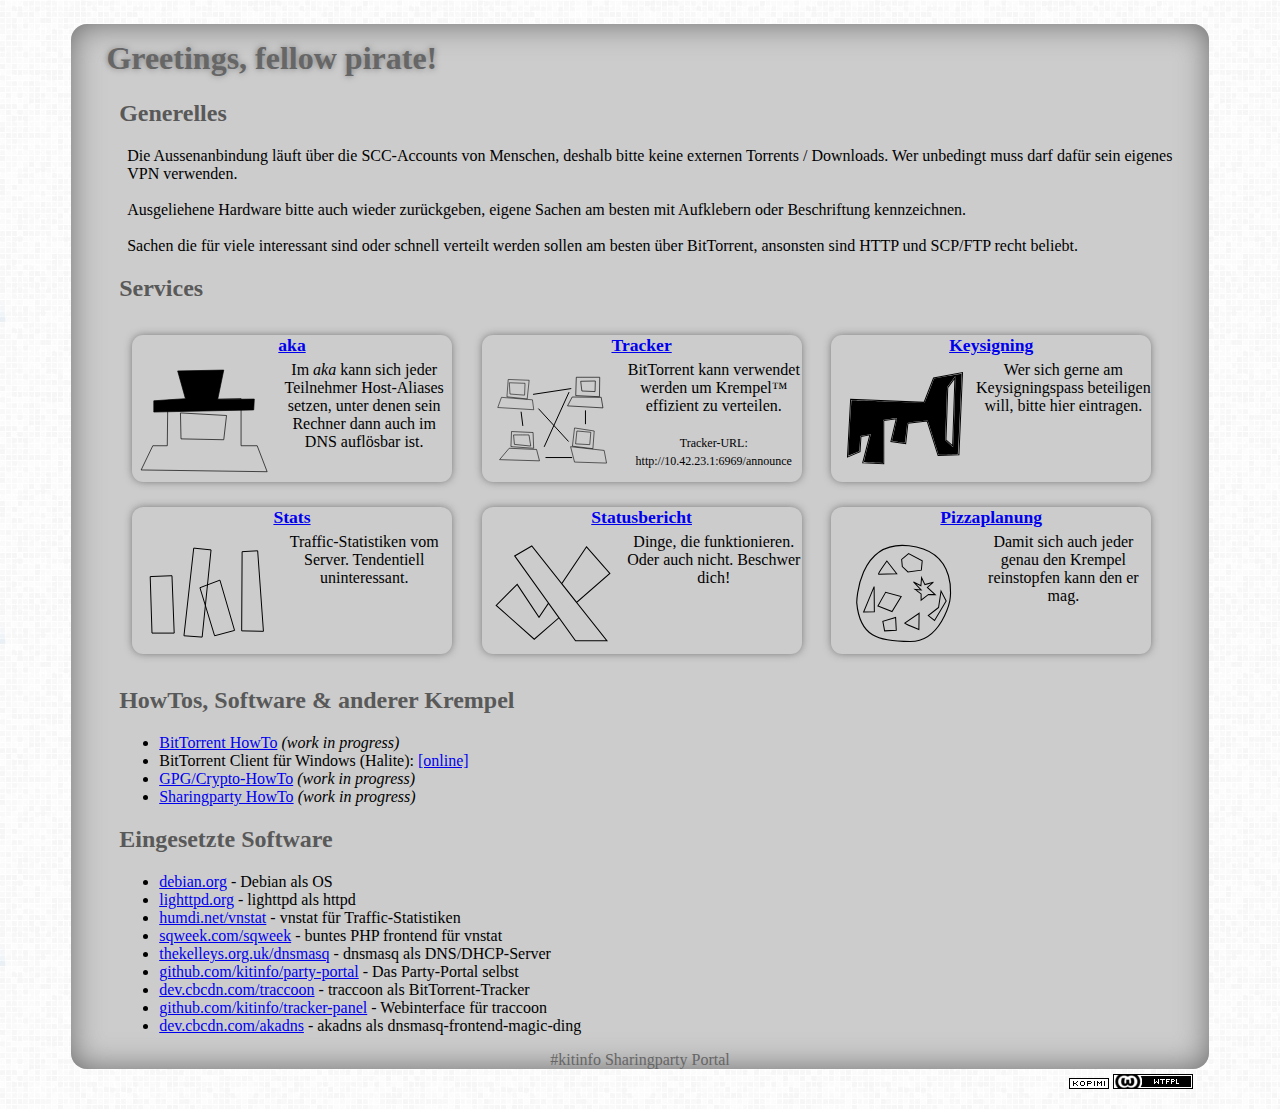
==== index.htm @ 0a174f78 "keysigning service icon" ====
﻿<!DOCTYPE html PUBLIC "-//W3C//DTD XHTML 1.1//EN" "http://www.w3.org/TR/xhtml11/DTD/xhtml11.dtd">
<!--
This program is free software. It comes without any warranty, to
the extent permitted by applicable law. You can redistribute it
and/or modify it under the terms of the Do What The Fuck You Want
To Public License, Version 2, as published by Sam Hocevar and
reproduced below.

DO WHAT THE FUCK YOU WANT TO PUBLIC LICENSE
Version 2, December 2004

Copyright (C) 2004 Sam Hocevar <sam@hocevar.net>

        Everyone is permitted to copy and distribute verbatim or modified
        copies of this license document, and changing it is allowed as long
        as the name is changed.

DO WHAT THE FUCK YOU WANT TO PUBLIC LICENSE
TERMS AND CONDITIONS FOR COPYING, DISTRIBUTION AND MODIFICATION

        0. You just DO WHAT THE FUCK YOU WANT TO.
-->

<html xmlns="http://www.w3.org/1999/xhtml">
	<head>
		<title>Piratenportal</title>
		<link rel="icon" href="static/favicon.ico" type="image/x-icon" />
		<link rel="shortcut icon" href="static/favicon.ico" type="image/x-icon" />
		<link rel="stylesheet" type="text/css" href="static/piracy.css" />
		<meta name="robots" content="noindex,nofollow" />
		<!-- Background pattern provided by subtlepatterns.com -->
	</head>
	<body>
		<div id="center-wrap">
			<div id="content-wrap">
				<div id="content-title">
					<h1>Greetings, fellow pirate!</h1>
				</div>
				<div id="content-main">
					<div>
						<h2>Generelles</h2>
						<div class="section-padding">
							Die Aussenanbindung läuft über die SCC-Accounts von Menschen, deshalb
							bitte keine externen Torrents / Downloads. Wer unbedingt muss darf dafür sein eigenes
							VPN verwenden.
							<br/><br/>
							Ausgeliehene Hardware bitte auch wieder zurückgeben, eigene Sachen am besten mit Aufklebern oder Beschriftung
							kennzeichnen.
							<br/><br/>
							Sachen die für viele interessant sind oder schnell verteilt werden sollen am besten
							über BitTorrent, ansonsten sind HTTP und SCP/FTP recht beliebt.
						</div>
					</div>
					
					<div class="services">
						<h2>Services</h2>
						<div class="service-box">
							<h3><a href="aka/">aka</a></h3>
							<img src="static/aka.svg" alt="akadns" />
							Im <em>aka</em> kann sich jeder Teilnehmer Host-Aliases setzen, 
							unter denen sein Rechner dann auch im DNS auflösbar ist.
						</div>
						
						<div class="service-box">
							<h3><a href="tracker/">Tracker</a></h3>
							<img src="static/tracker.svg" alt="BitTorrent-Tracker" />
							BitTorrent kann verwendet werden um Krempel™ effizient zu verteilen.<br/><br/>
							<span style="font-size:75%;">Tracker-URL:<br/>http://10.42.23.1:6969/announce</span>
						</div>
						
						<div class="service-box">
							<h3><a href="keysigning/">Keysigning</a></h3>
							<img src="static/keysign.svg" alt="Keysigning Party Panel" />
							Wer sich gerne am Keysigningspass beteiligen will, bitte hier eintragen.
						</div>
						
						<div class="service-box">
							<h3><a href="stats/">Stats</a></h3>
							<img src="static/stats.svg" alt="Statistiken" />
							Traffic-Statistiken vom Server. Tendentiell uninteressant.
						</div>

						<div class="service-box">
							<h3><a href="/service-status">Statusbericht</a></h3>
							<img src="static/status.svg" alt="Statusbericht" />
							Dinge, die funktionieren. Oder auch nicht. Beschwer dich!
						</div>

						<div class="service-box">
							<h3><a href="/pizza-planner">Pizzaplanung</a></h3>
							<img src="static/pizza.svg" alt="Pizza" />
							Damit sich auch jeder genau den Krempel reinstopfen kann den er mag.
						</div>
					</div>
					
					<div>
						<h2>HowTos, Software &amp; anderer Krempel</h2>
						<ul>
							<li><a href="howto-torrent/">BitTorrent HowTo</a> <em>(work in progress)</em></li>
							<li>
								BitTorrent Client für Windows (Halite): 
								<a href="http://www.binarynotions.com/halite-bittorrent-client/">[online]</a>
							</li>
							<li><a href="howto-crypto/">GPG/Crypto-HowTo</a> <em>(work in progress)</em></li>
							<li><a href="howto-party/">Sharingparty HowTo</a> <em>(work in progress)</em></li>
						</ul>
						<h2>Eingesetzte Software</h2>
						<ul>
							<li><a href="http://debian.org/">debian.org</a> - Debian als OS</li>
							<li><a href="http://lighttpd.org/">lighttpd.org</a> - lighttpd als httpd</li>
							<li><a href="http://humdi.net/vnstat/">humdi.net/vnstat</a> - vnstat f&uuml;r Traffic-Statistiken</li>
							<li><a href="http://www.sqweek.com/sqweek/index.php?p=1">sqweek.com/sqweek</a> - buntes PHP frontend f&uuml;r vnstat</li>
							<li><a href="http://www.thekelleys.org.uk/dnsmasq/doc.html">thekelleys.org.uk/dnsmasq</a> - dnsmasq als DNS/DHCP-Server</li>
							<li><a href="http://github.com/kitinfo/party-portal">github.com/kitinfo/party-portal</a> - Das Party-Portal selbst</li>
							<li><a href="http://dev.cbcdn.com/traccoon">dev.cbcdn.com/traccoon</a> - traccoon als BitTorrent-Tracker</li>
							<li><a href="http://github.com/kitinfo/tracker-panel">github.com/kitinfo/tracker-panel</a> - Webinterface f&uuml;r traccoon</li>
							<li><a href="http://dev.cbcdn.com/akadns">dev.cbcdn.com/akadns</a> - akadns als dnsmasq-frontend-magic-ding</li>
						</ul>
					</div>
				</div>
				
				<div id="content-foot">
					#kitinfo Sharingparty Portal
				</div>
			</div>
			<div id="foot-images">
				<a href="http://www.kopimi.com/kopimi/"><img src="static/kopimi.png"/></a>
				<a href="http://wtfpl.net/"><img src="static/wtfpl.png"/></a>
			</div>
		</div>
	</body>
</html>
---- static/piracy.css ----
html{
	width:100%;
	height:100%;
	background-image:url(background.png);
}

h2{
	color:#595959;
}

#center-wrap{
	padding:1em;
	width:90%;
	margin:auto;
}

#content-foot a, #content-foot a:hover, #content-foot a:active {
	text-decoration:none;
	color:inherit;
}

#content-wrap{
	background-color:#ccc;
	border-radius:1em;
	box-shadow:inset 0 0 2em -0.1em #666;
}

#content-title{
	padding:0.2em;
	padding-top:1em;
}

.section-padding{
	padding-left:0.5em;
}

#content-title h1 {
	margin:0;
	padding:0 0 0 1em;
	color:#666;
	text-shadow:0 0 0.2em #777;
}

#content-main div {
	clear:both;
}

#content-main div img {
	padding:0.5em;
}

#content-title h2 {
	margin:0.2em;
	padding:0 0 0 2em;
	color:#999;
}

#content-foot{
	text-align:center;
	color:#666;
}

#content-main{
	padding:0 1em 0 3em;
}

.service-box{
	box-shadow:0 0 0.5em -0.1em #666;
	display:inline-block;
	text-align:center;
	border-radius:0.7em;
	margin: 0.8em 0.8em 0.8em 0.8em;
	width:20em;
	vertical-align:top;
}

.service-box:hover{
	background-color:#d9d9d9;
}

.service-box h3 {
	margin:0;
	border-bottom:0.3em solid #ccc;
	font-size:110%;
	font-weight:bold;
}

.service-box img {
	float:left;
	height:100%;
	padding:0.2em;
}

#foot-images{
	text-align:right;
	padding:0.3em 1em 0 1em;
}

code{
	background-color: #DDD;
	display:inline-block;
}
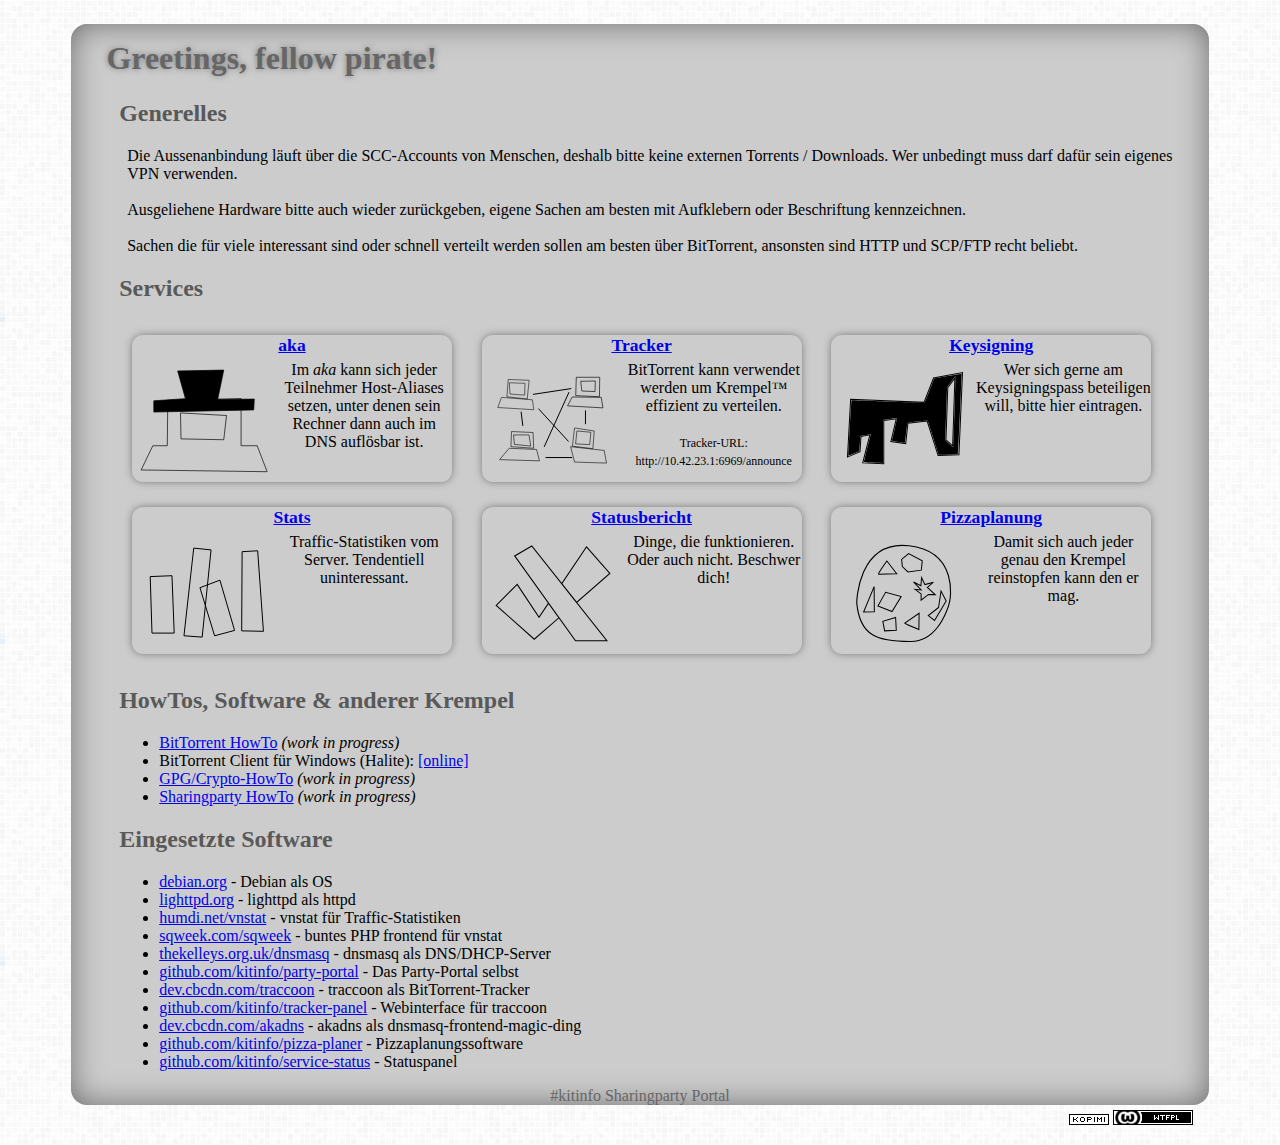
==== commit 91d3eedc: "adding pizza-plan and service-status to used software" ====
--- a/index.htm
+++ b/index.htm
@@ -87,7 +87,7 @@
 						</div>
 
 						<div class="service-box">
-							<h3><a href="/pizza-planner">Pizzaplanung</a></h3>
+							<h3><a href="/pizza-plan">Pizzaplanung</a></h3>
 							<img src="static/pizza.svg" alt="Pizza" />
 							Damit sich auch jeder genau den Krempel reinstopfen kann den er mag.
 						</div>
@@ -115,6 +115,8 @@
 							<li><a href="http://dev.cbcdn.com/traccoon">dev.cbcdn.com/traccoon</a> - traccoon als BitTorrent-Tracker</li>
 							<li><a href="http://github.com/kitinfo/tracker-panel">github.com/kitinfo/tracker-panel</a> - Webinterface f&uuml;r traccoon</li>
 							<li><a href="http://dev.cbcdn.com/akadns">dev.cbcdn.com/akadns</a> - akadns als dnsmasq-frontend-magic-ding</li>
+							<li><a href="http://github.com/kitinfo/pizza-planer">github.com/kitinfo/pizza-planer</a> - Pizzaplanungssoftware</li>
+							<li><a href="http://github.com/kitinfo/service-status">github.com/kitinfo/service-status</a> - Statuspanel</li>
 						</ul>
 					</div>
 				</div>
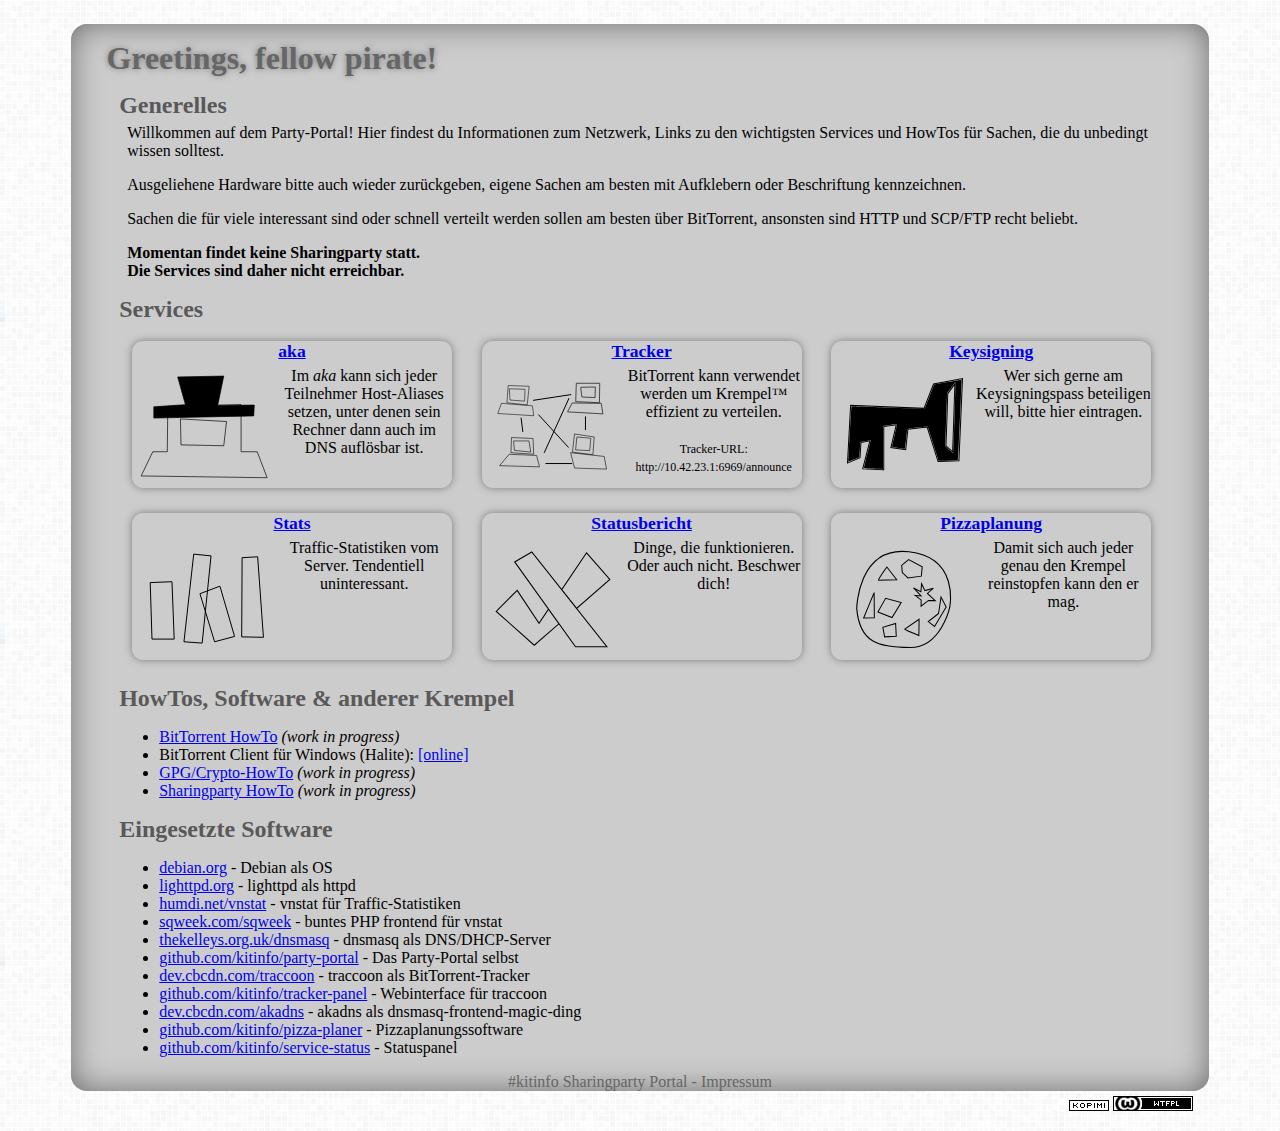
==== commit ddda331c: "polish up front page for more public display" ====
--- a/index.htm
+++ b/index.htm
@@ -40,54 +40,62 @@
 					<div>
 						<h2>Generelles</h2>
 						<div class="section-padding">
-							Die Aussenanbindung läuft über die SCC-Accounts von Menschen, deshalb
-							bitte keine externen Torrents / Downloads. Wer unbedingt muss darf dafür sein eigenes
-							VPN verwenden.
-							<br/><br/>
-							Ausgeliehene Hardware bitte auch wieder zurückgeben, eigene Sachen am besten mit Aufklebern oder Beschriftung
-							kennzeichnen.
-							<br/><br/>
+							Willkommen auf dem Party-Portal! Hier findest du Informationen zum
+							Netzwerk, Links zu den wichtigsten Services und HowTos f&uuml;r Sachen,
+							die du unbedingt wissen solltest.
+
+							<p>
+								Ausgeliehene Hardware bitte auch wieder zurückgeben, eigene Sachen am besten mit Aufklebern oder Beschriftung kennzeichnen.
+							</p>
+
 							Sachen die für viele interessant sind oder schnell verteilt werden sollen am besten
 							über BitTorrent, ansonsten sind HTTP und SCP/FTP recht beliebt.
+							
+							<p>
+								<strong>
+									Momentan findet keine Sharingparty statt.<br/>
+									Die Services sind daher nicht erreichbar.
+								</strong>
+							</p>
 						</div>
 					</div>
 					
 					<div class="services">
 						<h2>Services</h2>
 						<div class="service-box">
-							<h3><a href="aka/">aka</a></h3>
+							<h3><a href="http://10.42.23.1/aka">aka</a></h3>
 							<img src="static/aka.svg" alt="akadns" />
 							Im <em>aka</em> kann sich jeder Teilnehmer Host-Aliases setzen, 
 							unter denen sein Rechner dann auch im DNS auflösbar ist.
 						</div>
 						
 						<div class="service-box">
-							<h3><a href="tracker/">Tracker</a></h3>
+							<h3><a href="http://10.42.23.1/tracker">Tracker</a></h3>
 							<img src="static/tracker.svg" alt="BitTorrent-Tracker" />
 							BitTorrent kann verwendet werden um Krempel™ effizient zu verteilen.<br/><br/>
 							<span style="font-size:75%;">Tracker-URL:<br/>http://10.42.23.1:6969/announce</span>
 						</div>
 						
 						<div class="service-box">
-							<h3><a href="keysigning/">Keysigning</a></h3>
+							<h3><a href="http://10.42.23.1/keysigning">Keysigning</a></h3>
 							<img src="static/keysign.svg" alt="Keysigning Party Panel" />
 							Wer sich gerne am Keysigningspass beteiligen will, bitte hier eintragen.
 						</div>
 						
 						<div class="service-box">
-							<h3><a href="stats/">Stats</a></h3>
+							<h3><a href="http://10.42.23.1/stats">Stats</a></h3>
 							<img src="static/stats.svg" alt="Statistiken" />
 							Traffic-Statistiken vom Server. Tendentiell uninteressant.
 						</div>
 
 						<div class="service-box">
-							<h3><a href="/service-status">Statusbericht</a></h3>
+							<h3><a href="http://10.42.23.1/service-status">Statusbericht</a></h3>
 							<img src="static/status.svg" alt="Statusbericht" />
 							Dinge, die funktionieren. Oder auch nicht. Beschwer dich!
 						</div>
 
 						<div class="service-box">
-							<h3><a href="/pizza-plan">Pizzaplanung</a></h3>
+							<h3><a href="http://10.42.23.1/pizza-plan">Pizzaplanung</a></h3>
 							<img src="static/pizza.svg" alt="Pizza" />
 							Damit sich auch jeder genau den Krempel reinstopfen kann den er mag.
 						</div>
@@ -122,7 +130,7 @@
 				</div>
 				
 				<div id="content-foot">
-					#kitinfo Sharingparty Portal
+					#kitinfo Sharingparty Portal - <a href="http://kitinfo.de/">Impressum</a>
 				</div>
 			</div>
 			<div id="foot-images">
--- a/static/piracy.css
+++ b/static/piracy.css
@@ -2,6 +2,12 @@
 	width:100%;
 	height:100%;
 	background-image:url(background.png);
+}
+
+h1, h2, h3 {
+	margin:0.2em;
+	margin-top:0.5em;
+	margin-left:0;
 }
 
 h2{
@@ -32,6 +38,10 @@
 
 .section-padding{
 	padding-left:0.5em;
+}
+
+.subsection{
+	margin-left:0.5em;
 }
 
 #content-title h1 {
@@ -99,4 +109,13 @@
 code{
 	background-color: #DDD;
 	display:inline-block;
+	margin:0.2em;
+	padding:0.2em;
 }
+
+.annotation {
+	margin-top:0.1em;
+	padding-left:1em;
+	font-size:90%;
+	font-style:italic;
+}
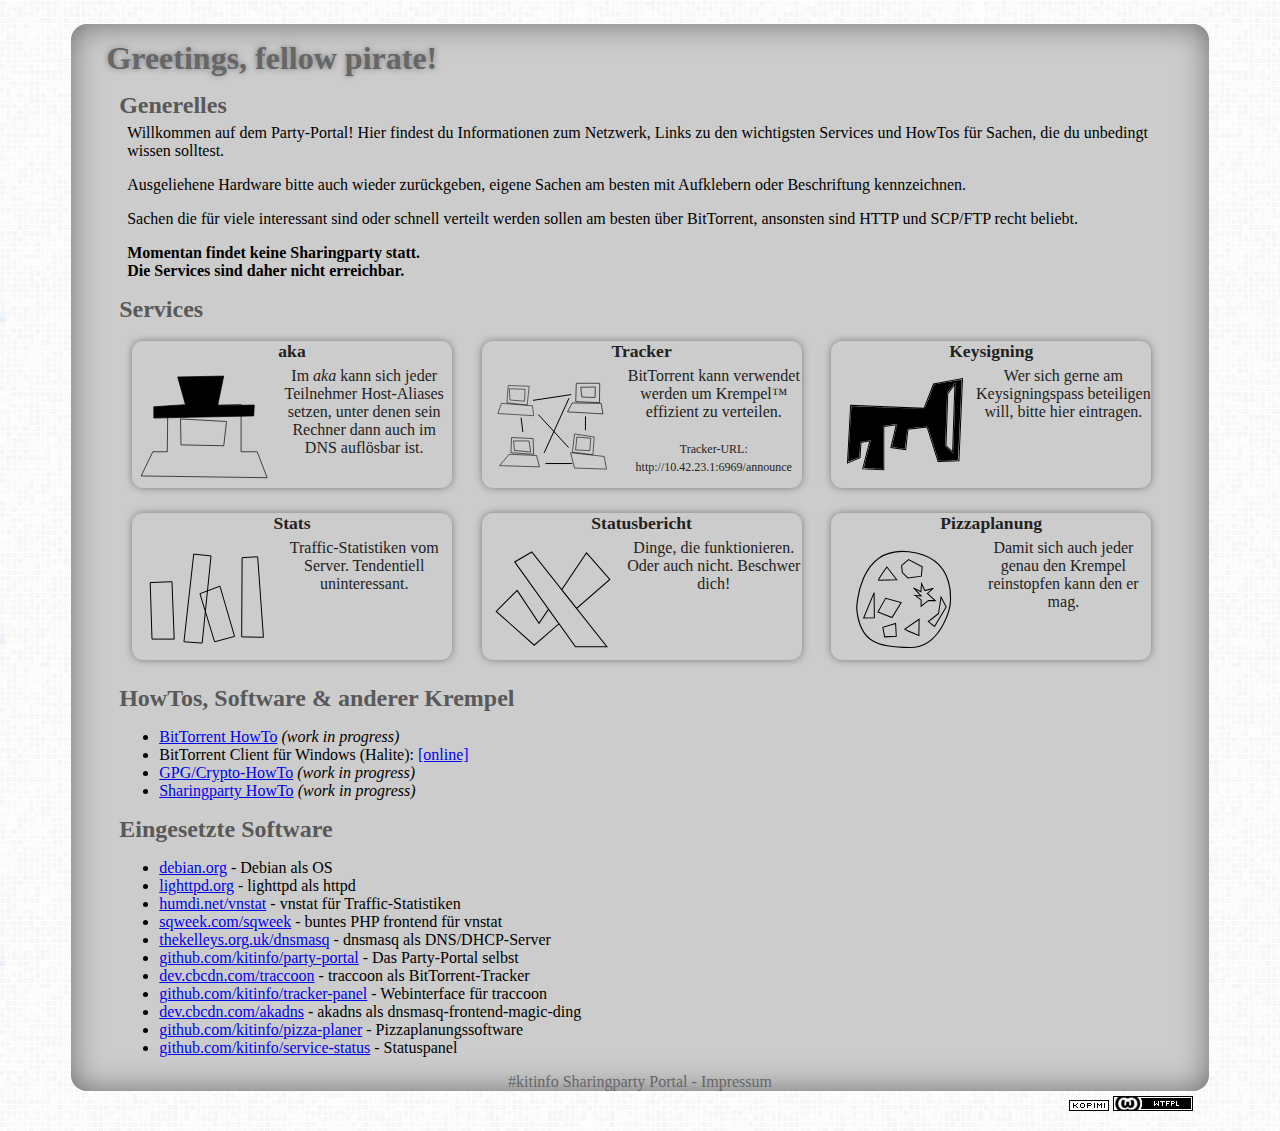
==== commit aad7803d: "make service boxes clickable (fixes #5)" ====
--- a/index.htm
+++ b/index.htm
@@ -62,43 +62,43 @@
 					
 					<div class="services">
 						<h2>Services</h2>
-						<div class="service-box">
-							<h3><a href="http://10.42.23.1/aka">aka</a></h3>
+						<a href="http://10.42.23.1/akadns" class="service-box">
+							<h3>aka</h3>
 							<img src="static/aka.svg" alt="akadns" />
 							Im <em>aka</em> kann sich jeder Teilnehmer Host-Aliases setzen, 
 							unter denen sein Rechner dann auch im DNS auflösbar ist.
-						</div>
+						</a>
 						
-						<div class="service-box">
-							<h3><a href="http://10.42.23.1/tracker">Tracker</a></h3>
+						<a href="http://10.42.23.1/tracker-panel" class="service-box">
+							<h3>Tracker</h3>
 							<img src="static/tracker.svg" alt="BitTorrent-Tracker" />
 							BitTorrent kann verwendet werden um Krempel™ effizient zu verteilen.<br/><br/>
 							<span style="font-size:75%;">Tracker-URL:<br/>http://10.42.23.1:6969/announce</span>
-						</div>
+						</a>
 						
-						<div class="service-box">
-							<h3><a href="http://10.42.23.1/keysigning">Keysigning</a></h3>
+						<a href="http://10.42.23.1/keysigning" class="service-box">
+							<h3>Keysigning</h3>
 							<img src="static/keysign.svg" alt="Keysigning Party Panel" />
 							Wer sich gerne am Keysigningspass beteiligen will, bitte hier eintragen.
-						</div>
+						</a>
 						
-						<div class="service-box">
-							<h3><a href="http://10.42.23.1/stats">Stats</a></h3>
+						<a href="http://10.42.23.1/stats" class="service-box">
+							<h3>Stats</h3>
 							<img src="static/stats.svg" alt="Statistiken" />
 							Traffic-Statistiken vom Server. Tendentiell uninteressant.
-						</div>
+						</a>
 
-						<div class="service-box">
-							<h3><a href="http://10.42.23.1/service-status">Statusbericht</a></h3>
+						<a href="http://10.42.23.1/service-status" class="service-box">
+							<h3>Statusbericht</h3>
 							<img src="static/status.svg" alt="Statusbericht" />
 							Dinge, die funktionieren. Oder auch nicht. Beschwer dich!
-						</div>
+						</a>
 
-						<div class="service-box">
-							<h3><a href="http://10.42.23.1/pizza-plan">Pizzaplanung</a></h3>
+						<a href="http://10.42.23.1/pizza-plan" class="service-box">
+							<h3>Pizzaplanung</h3>
 							<img src="static/pizza.svg" alt="Pizza" />
 							Damit sich auch jeder genau den Krempel reinstopfen kann den er mag.
-						</div>
+						</a>
 					</div>
 					
 					<div>
--- a/static/piracy.css
+++ b/static/piracy.css
@@ -74,6 +74,11 @@
 	padding:0 1em 0 3em;
 }
 
+a.service-box{
+	text-decoration:none;
+	color:#222;
+}
+
 .service-box{
 	box-shadow:0 0 0.5em -0.1em #666;
 	display:inline-block;
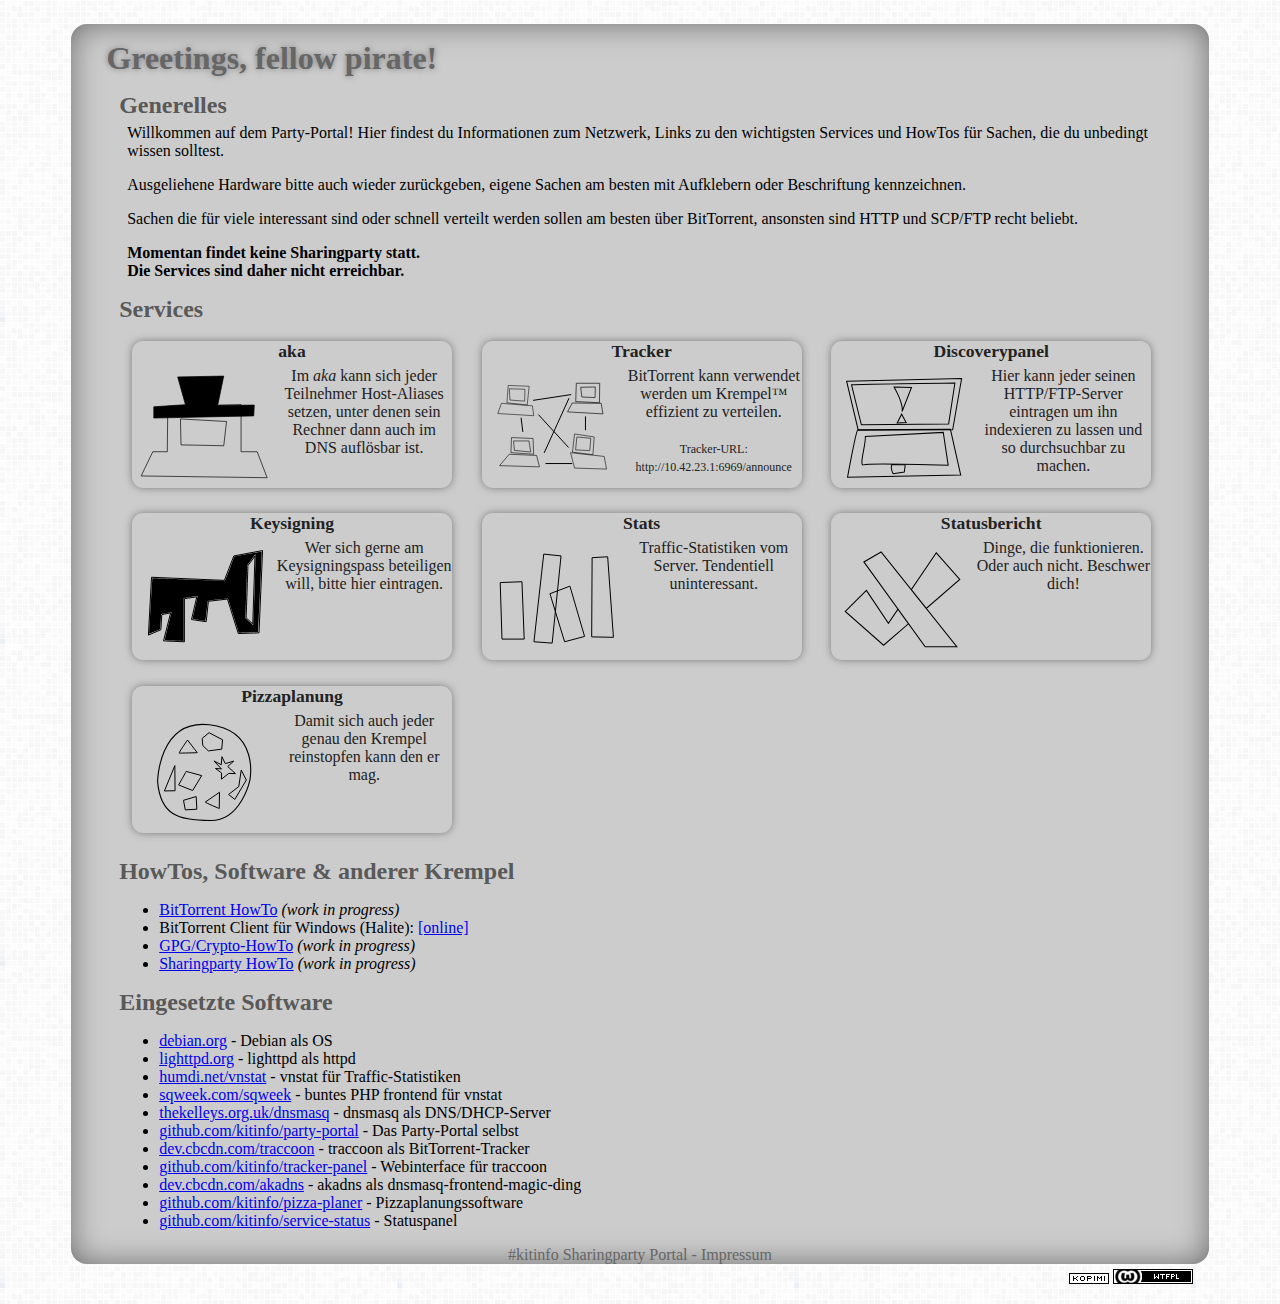
==== commit f139ecc4: "add discovery panel link" ====
--- a/index.htm
+++ b/index.htm
@@ -75,6 +75,13 @@
 							BitTorrent kann verwendet werden um Krempel™ effizient zu verteilen.<br/><br/>
 							<span style="font-size:75%;">Tracker-URL:<br/>http://10.42.23.1:6969/announce</span>
 						</a>
+
+						<a href="http://10.42.23.1/discoverypanel" class="service-box">
+							<h3>Discoverypanel</h3>
+							<img src="static/discovery.svg" alt="Discoverypanel" />
+							Hier kann jeder seinen HTTP/FTP-Server eintragen um ihn indexieren zu lassen und
+							so durchsuchbar zu machen.
+						</a>
 						
 						<a href="http://10.42.23.1/keysigning" class="service-box">
 							<h3>Keysigning</h3>
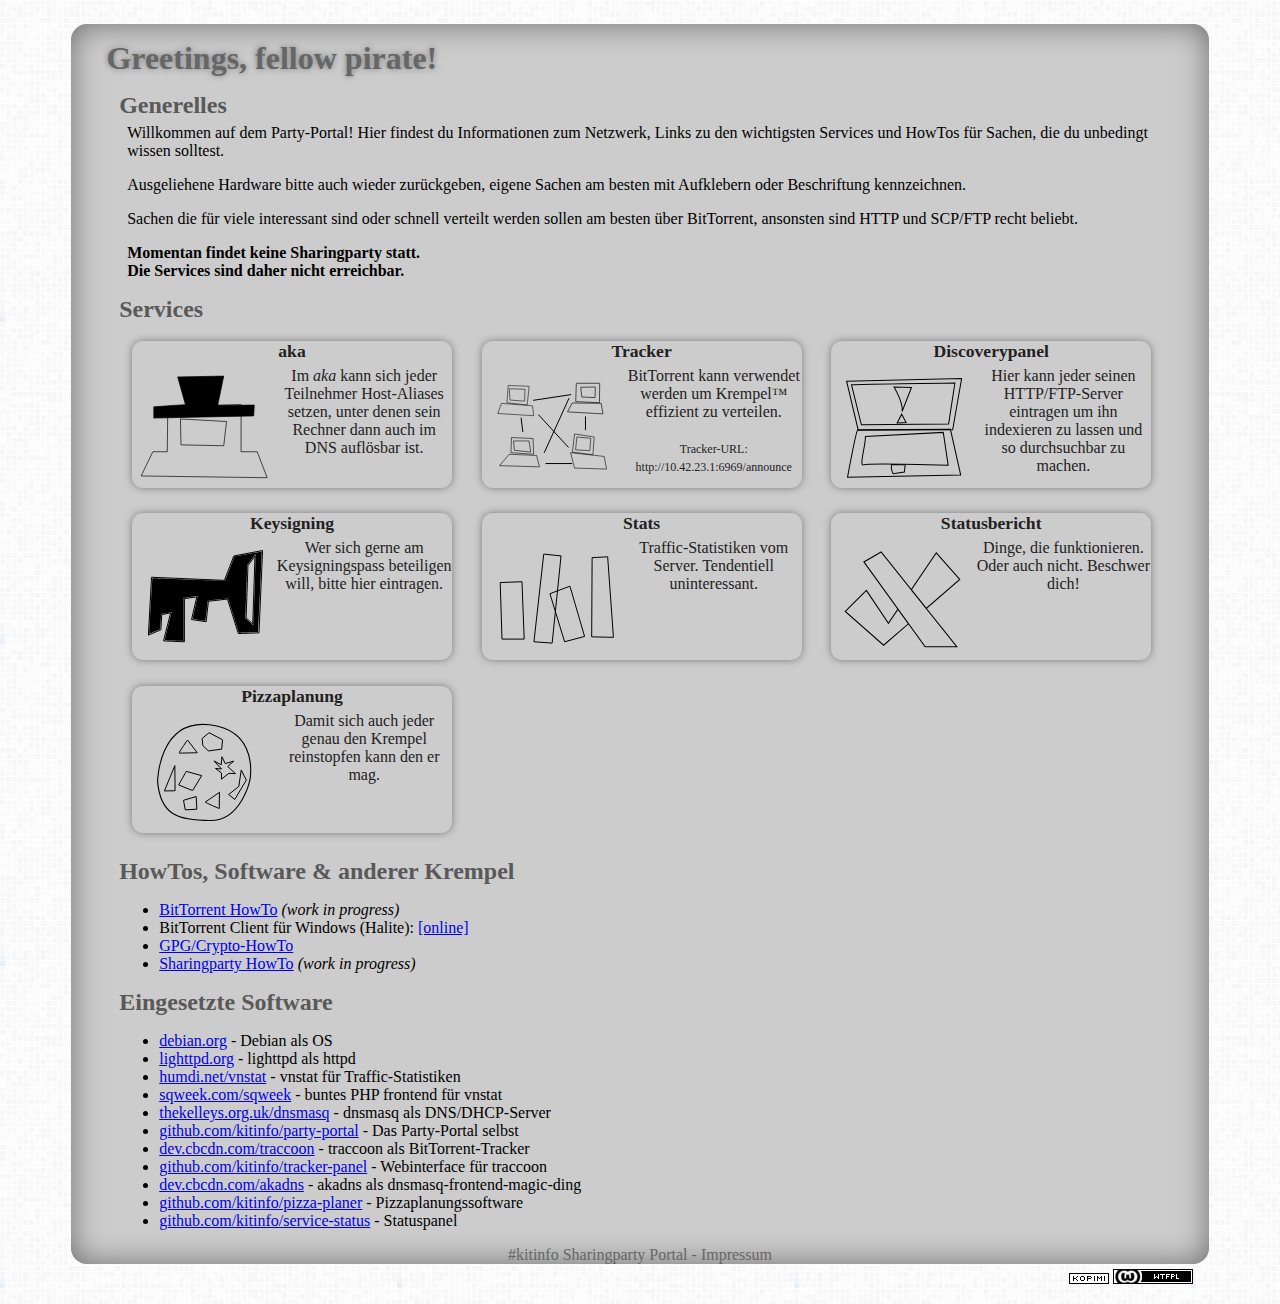
==== commit dfb247a9: "Remove WIP note from howto-crypto" ====
--- a/index.htm
+++ b/index.htm
@@ -116,7 +116,7 @@
 								BitTorrent Client für Windows (Halite): 
 								<a href="http://www.binarynotions.com/halite-bittorrent-client/">[online]</a>
 							</li>
-							<li><a href="howto-crypto/">GPG/Crypto-HowTo</a> <em>(work in progress)</em></li>
+							<li><a href="howto-crypto/">GPG/Crypto-HowTo</a></li>
 							<li><a href="howto-party/">Sharingparty HowTo</a> <em>(work in progress)</em></li>
 						</ul>
 						<h2>Eingesetzte Software</h2>
